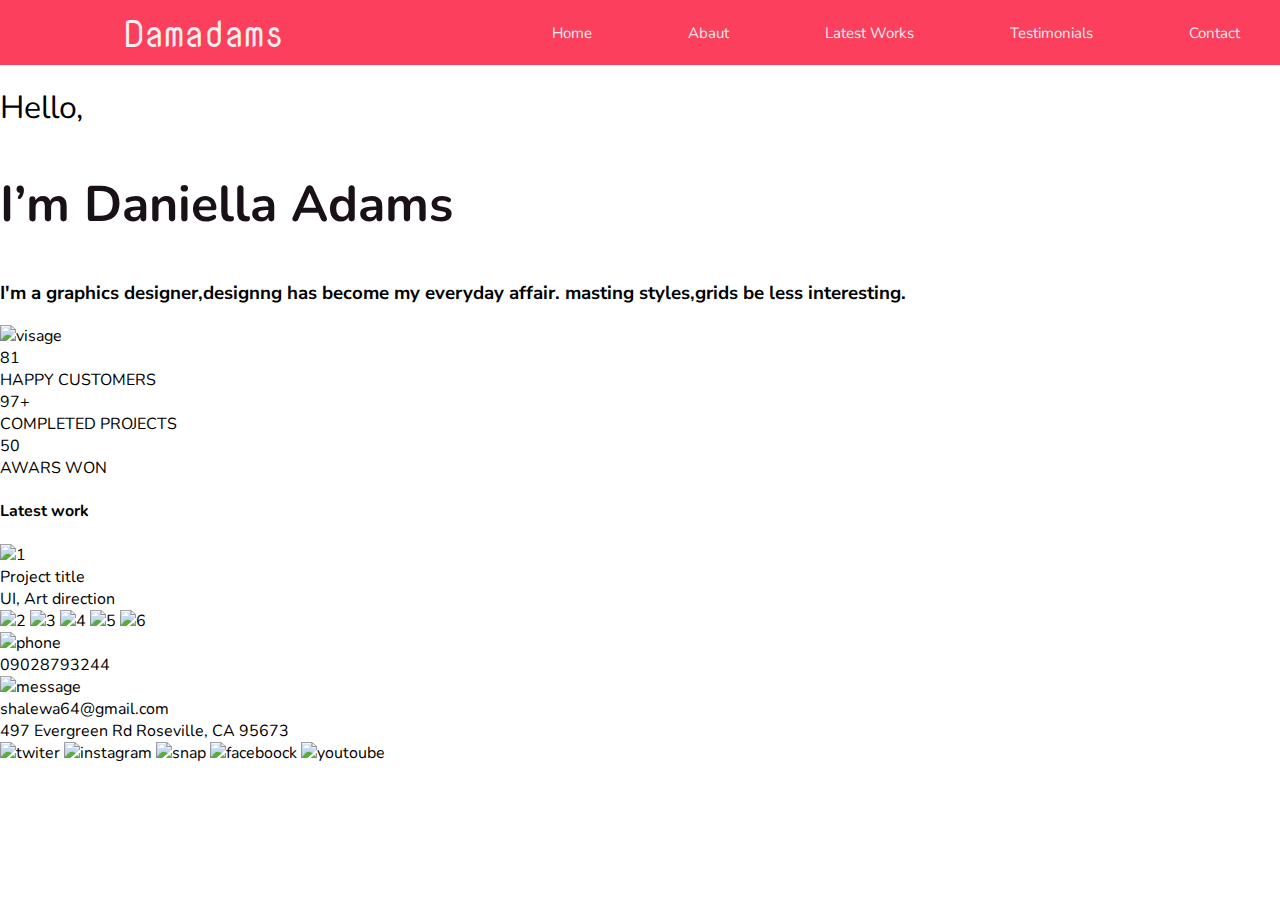
==== index.html @ 6afc18c1 "Modification section Femme" ====
<!DOCTYPE html>
<html lang="en">
<head>
    <meta charset="UTF-8">
    <meta http-equiv="X-UA-Compatible" content="IE=edge">
    <meta name="viewport" content="width=device-width, initial-scale=1.0">
    <title>damadams</title>
    <link rel="stylesheet" href="damadams.css">

        
        <link href="https://fonts.googleapis.com/css2?family=Nova+Mono&family=Nunito+Sans:wght@200&display=swap" rel="stylesheet">

        <link rel="preconnect" href="https://fonts.googleapis.com">
        <link rel="preconnect" href="https://fonts.gstatic.com" crossorigin>
        
        
<link href="https://fonts.googleapis.com/css2?family=Nunito:wght@400;700&display=swap" rel="stylesheet">
    </head>
    


<body>
<header>
    <div id="Logotype"> Damadams </div>
    <div id="topnav"> 
        <p> Home  </p>
        <p> Abaut </p>
        <p> Latest Works </p>
        <p> Testimonials </p>
        <p> Contact  </p>
    </div>
</header>

<main>

    <section id="femme">
        <div class="container">
            <h1>Hello,</h1>
            <h2>I’m Daniella Adams</h2>
            <h3>I'm a graphics designer,designng has become my everyday affair. masting styles,grids be less interesting. </h3>
        </div>
            <img src="source/jpg/img_visage.jpg" alt="visage">  
    </section>

     <!--/caracteristiques projects-->
    <section class="caract">
     <div>
       <p>81</p>
       <p>HAPPY CUSTOMERS</p>
       <p>97+</p>
       <p>COMPLETED PROJECTS</p>
       <p>50</p>
       <p>AWARS WON</p>
     </div>

     <!--/Les images Works-->
    <div class="gallery">
       <h4 class="titre"> Latest work</h4> 
    <div>

    <div class="works">
        <div class="preview">
            <img src="source/JPG/Rectangle 1.jpg" alt="1">
            <p>Project title</p>
            <p>UI, Art direction</p>
        </div>
        <img src="source/JPG/Rectangle 2.jpg" alt="2">
        <img src="source/JPG/Rectangle 3.jpg" alt="3">
        <img src="source/JPG/Rectangle 4.jpg" alt="4">
        <img src="source/JPG/Rectangle 5.jpg" alt="5">
        <img src="source/JPG/Rectangle 6.jpg" alt="6"> 
    </div>
</section>
</main>

     <!--/fin-->
<footer>
    <div class="info perso">
        <div class=" phone">
            <img src="source/SVG/phone.svg" alt="phone">
            <p>09028793244</p>
        </div>
        <div class="message">
            <img src="source/SVG/message.svg" alt="message">
            <p>shalewa64@gmail.com</p>
        </div>
        <div class="adresse">
            <p>497 Evergreen Rd Roseville, CA 95673</p>
        </div>
    </div>

<div class="resseau social">
    <img src="source/SVG/tw.svg" alt="twiter">
    <img src="source/SVG/in.svg" alt="instagram">
    <img src="source/SVG/sn.svg" alt="snap">
    <img src="source/SVG/fb.svg" alt="faceboock">
    <img src="source/SVG/yt.svg" alt="youtoube">
</div>
</footer>
    
</body>
</html>
---- damadams.css ----
body{ 
    margin: 0px;
    font-family: 'Nunito';
    
}

/*header*/
header{
    background-color: #FB3F5C;
    justify-content: flex-end;
    display: flex; 
    height: 65px;
}
#Logotype{
    font-size: 36px;
    color: #F8EEEF;
    position: absolute;
    width: 162px;
    height: 50px;
    left: 124px;
    top: 8px;
    font-family:'Nova Mono', regular ;
  }
#topnav {
    flex: 2 1 100%; 
    display: flex;
    gap: 6rem;
    justify-content: flex-end;
    align-items: center;
    font-size: 15px;
    color:#F8EEEF ;
    font-family: 'Nunito Sans', sans-serif;
    margin-right: 40px;   
}

/*Première section*/

.container h1{
    font-weight: 400;
}

.container h2{
    font-weight : 700;
    font-size: 50px;
    line-height: 68px;
    text-transform: capitalize;
    color: #191018;
}

h3{
    font-family: 'Nunito Sans';
}
p{
    margin: 0px;
}
#Ph img{
    object-position: right top;
}
.container{
    

}

#femme{
    background: url(source/PNG/Rectangle_396.png);
    background-size: 300px;
    background-repeat: no-repeat;
    background-position: right bottom;

}

body{ 
    margin: 0px;
    padding: 0px;
    background-color: #ffff
}
#img {
	width: 50px;
	height: 50px;
}
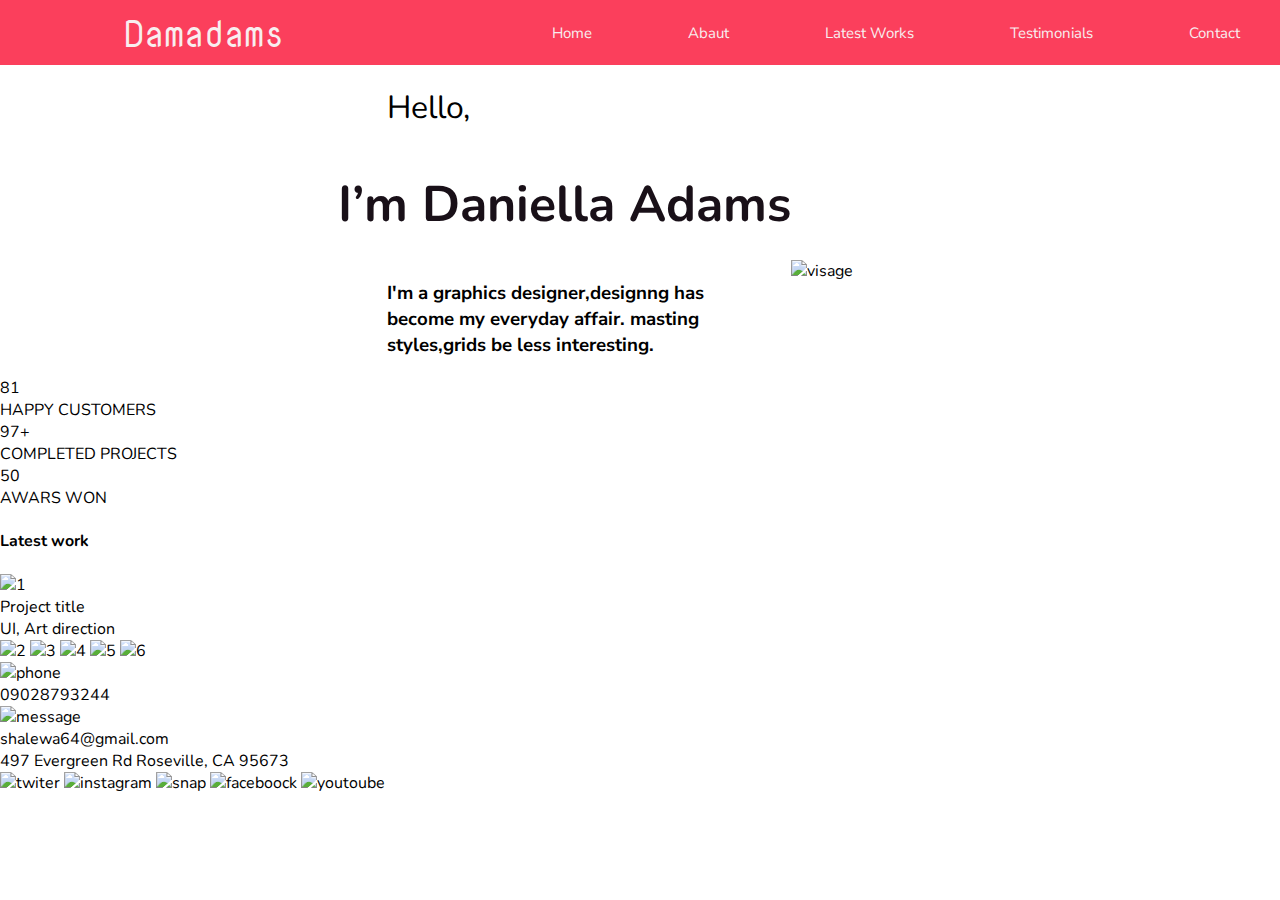
==== commit 10a259d0: "Corrections" ====
--- a/index.html
+++ b/index.html
@@ -32,17 +32,17 @@
 </header>
 
 <main>
-
+    <!--/Premiere section-->
     <section id="femme">
         <div class="container">
             <h1>Hello,</h1>
             <h2>I’m Daniella Adams</h2>
             <h3>I'm a graphics designer,designng has become my everyday affair. masting styles,grids be less interesting. </h3>
         </div>
-            <img src="source/jpg/img_visage.jpg" alt="visage">  
+            <img id="visage" src="source/jpg/img_visage.jpg" alt="visage">  
     </section>
 
-     <!--/caracteristiques projects-->
+    <!--/About me-->
     <section class="caract">
      <div>
        <p>81</p>
@@ -53,7 +53,7 @@
        <p>AWARS WON</p>
      </div>
 
-     <!--/Les images Works-->
+    <!--/ Works-->
     <div class="gallery">
        <h4 class="titre"> Latest work</h4> 
     <div>
--- a/damadams.css
+++ b/damadams.css
@@ -1,7 +1,9 @@
 body{ 
     margin: 0px;
-    font-family: 'Nunito';
-    
+    padding: 0px;
+    background-color: #ffff;
+    font-family: 'Nunito';  
+
 }
 
 /*header*/
@@ -33,48 +35,45 @@
     margin-right: 40px;   
 }
 
-/*Première section*/
+/*Premiere section*/
 
+#femme{
+    display: flex;
+    align-items: center;
+    justify-content: center;
+    background: url(source/PNG/Rectangle_396.png);
+    background-size: 300px;
+    background-repeat: no-repeat;
+    background-position: right bottom;
+}
 .container h1{
     font-weight: 400;
+    left: 150px;
+    top: 280px;
+
 }
-
 .container h2{
     font-weight : 700;
     font-size: 50px;
     line-height: 68px;
     text-transform: capitalize;
     color: #191018;
+    margin-left: -49px;
+}
+.container h3{
+    font-family: 'Nunito Sans';
+    width: 342px;
+
+
+    
+}
+#visage{
+    object-position: right top;
+    margin-top: 100px;
+    margin-right: 40px;
 }
 
-h3{
-    font-family: 'Nunito Sans';
-}
+/*About me*/
 p{
     margin: 0px;
 }
-#Ph img{
-    object-position: right top;
-}
-.container{
-    
-
-}
-
-#femme{
-    background: url(source/PNG/Rectangle_396.png);
-    background-size: 300px;
-    background-repeat: no-repeat;
-    background-position: right bottom;
-
-}
-
-body{ 
-    margin: 0px;
-    padding: 0px;
-    background-color: #ffff
-}
-#img {
-	width: 50px;
-	height: 50px;
-}
